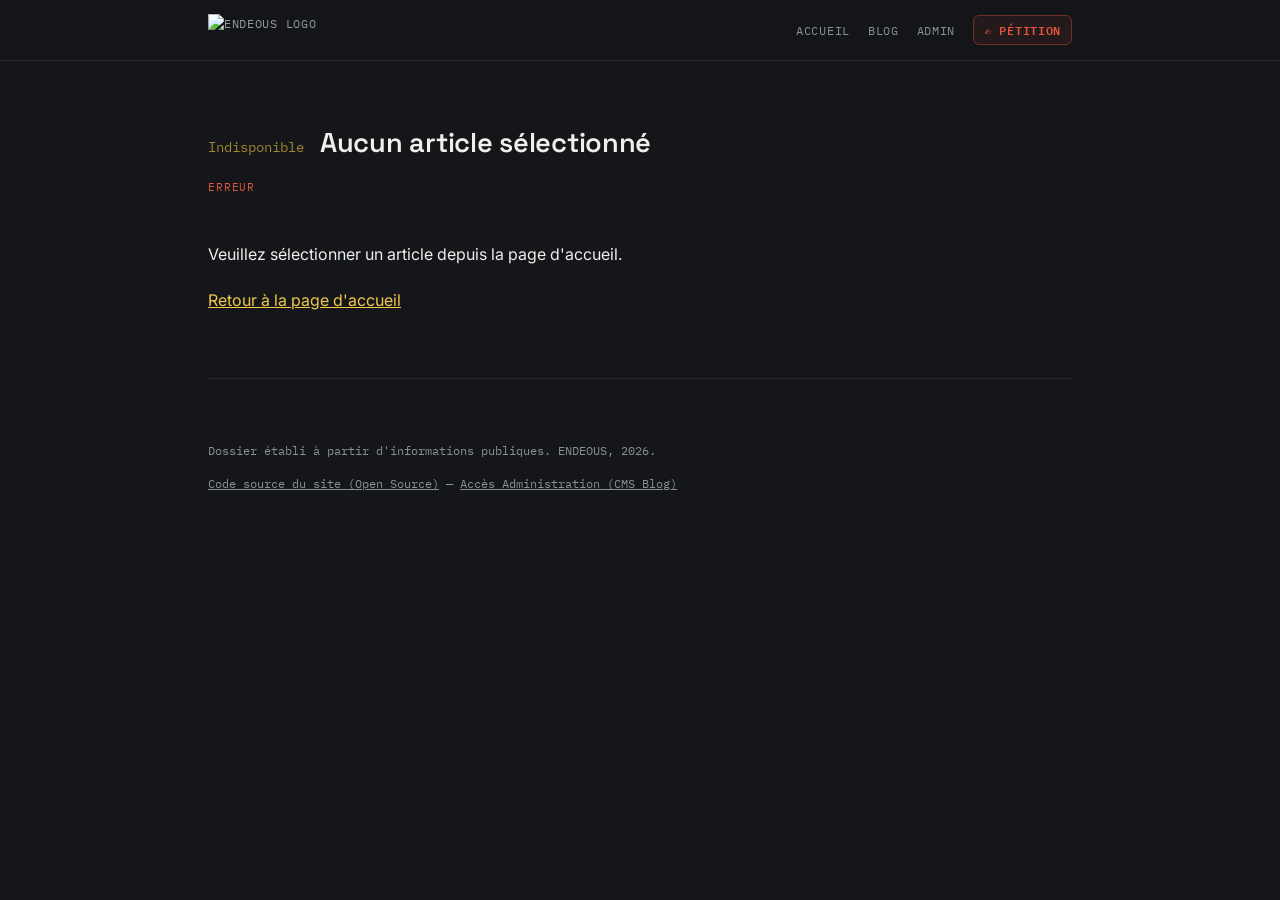
==== article.html @ 2bb1a332 "Lecteur dynamique article.html + générateur posts.json" ====
<!DOCTYPE html>
<html lang="fr">
<head>
<meta charset="UTF-8">
<meta name="viewport" content="width=device-width, initial-scale=1">
<title>Article — ENDEOUS</title>
<link rel="stylesheet" href="style.css">
<!-- Widget Netlify Identity pour les connexions admin -->
<script src="https://identity.netlify.com/v1/netlify-identity-widget.js"></script>
<!-- Parseur Markdown léger -->
<script src="https://cdn.jsdelivr.net/npm/marked/marked.min.js"></script>
</head>
<body>

<div class="rail" id="rail"></div>

<!-- ══ NAV COMMUNE ══ -->
<nav class="topnav" aria-label="Navigation principale">
  <div class="inner">
    <span class="nav-mark">
      <img src="logo.png" alt="ENDEOUS Logo" style="height:32px; width:auto;">
    </span>

    <ul class="nav-links" role="list">
      <li><a href="index.html">Accueil</a></li>
      <li><a href="index.html#blog-section">Blog</a></li>
      <li><a href="/admin/">Admin</a></li>
      <li><a href="https://www.change.org/p/stoppons-plateforme-jaune" target="_blank" rel="noopener" class="nav-btn-petition">✍ Pétition</a></li>
    </ul>

    <button class="nav-burger" id="burger" aria-label="Menu" aria-expanded="false" aria-controls="drawer">
      <span></span><span></span><span></span>
    </button>
  </div>

  <nav class="nav-drawer" id="drawer" aria-label="Menu mobile">
    <a href="index.html" class="drawer-link">Accueil</a>
    <a href="index.html#blog-section" class="drawer-link">Blog</a>
    <a href="/admin/" class="drawer-link">Admin</a>
    <a href="https://www.change.org/p/stoppons-plateforme-jaune" target="_blank" rel="noopener" class="drawer-link drawer-btn-petition">✍ Pétition Change.org</a>
  </nav>
</nav>

<!-- ══ CONTENU DE L'ARTICLE ══ -->
<div class="wrap">

  <section class="piece" style="border-top:none; padding-top:60px;">
    <div class="piece-head">
      <span class="piece-num" id="post-date">Chargement...</span>
      <h2 id="post-title">Chargement de l'article...</h2>
    </div>
    <span class="tag" id="post-tag">En attente</span>
    
    <!-- Conteneur d'affichage du texte de l'article -->
    <div class="body-text" id="post-content" style="margin-top:24px;">
      <p>Veuillez patienter pendant le chargement du contenu...</p>
    </div>
  </section>

  <!-- FOOTER -->
  <footer>
    <p>Dossier établi à partir d'informations publiques. ENDEOUS, 2026.</p>
    <p><a href="https://github.com/lignerouge/Antiplateformejaune" target="_blank" rel="noopener">Code source du site (Open Source)</a> — <a href="/admin/">Accès Administration (CMS Blog)</a></p>
  </footer>

</div>

<script>
  /* ── Lecture et rendu de l'article Markdown ── */
  const urlParams = new URLSearchParams(window.location.search);
  const postName = urlParams.get('post');

  if (postName) {
    // Nettoyer le nom du post pour éviter l'injection de chemin
    const cleanPostName = postName.replace(/[^a-zA-Z0-9-_]/g, '');

    fetch(`_posts/${cleanPostName}.md`)
      .then(response => {
        if (!response.ok) throw new Error("Article non trouvé.");
        return response.text();
      })
      .then(text => {
        // Séparer les métadonnées (YAML Front Matter) du contenu Markdown
        const match = text.match(/^---\r?\n([\s\S]*?)\r?\n---\r?\n([\s\S]*)$/);
        
        let body = text;
        let meta = { title: "Article", tag: "Général", date: "" };

        if (match) {
          const yaml = match[1];
          body = match[2];

          // Parseur YAML très basique pour les chaînes clés-valeurs simples
          yaml.split('\n').forEach(line => {
            const parts = line.split(':');
            if (parts.length >= 2) {
              const key = parts[0].trim();
              const val = parts.slice(1).join(':').trim().replace(/^["']|["']$/g, '');
              meta[key] = val;
            }
          });
        }

        // Formater la date si disponible
        let formattedDate = "Blog";
        if (meta.date) {
          try {
            const dateObj = new Date(meta.date);
            formattedDate = dateObj.toLocaleDateString('fr-FR', { day: 'numeric', month: 'long', year: 'numeric' });
          } catch(e) {}
        }

        // Mettre à jour les éléments de la page
        document.title = `${meta.title} — ENDEOUS`;
        document.getElementById('post-title').textContent = meta.title;
        document.getElementById('post-tag').textContent = meta.tag;
        document.getElementById('post-date').textContent = formattedDate;
        
        // Rendre le markdown en HTML propre
        document.getElementById('post-content').innerHTML = marked.parse(body);
      })
      .catch(err => {
        document.title = "Erreur — ENDEOUS";
        document.getElementById('post-title').textContent = "Erreur de chargement";
        document.getElementById('post-tag').textContent = "Erreur";
        document.getElementById('post-date').textContent = "Indisponible";
        document.getElementById('post-content').innerHTML = `
          <p>${err.message}</p>
          <p style="margin-top:20px;"><a href="index.html">Retour à la page d'accueil</a></p>
        `;
      });
  } else {
    document.title = "Aucun article — ENDEOUS";
    document.getElementById('post-title').textContent = "Aucun article sélectionné";
    document.getElementById('post-tag').textContent = "Erreur";
    document.getElementById('post-date').textContent = "Indisponible";
    document.getElementById('post-content').innerHTML = `
      <p>Veuillez sélectionner un article depuis la page d'accueil.</p>
      <p style="margin-top:20px;"><a href="index.html">Retour à la page d'accueil</a></p>
    `;
  }

  /* ── progress rail ── */
  const rail = document.getElementById('rail');
  window.addEventListener('scroll', () => {
    const h = document.documentElement;
    const pct = h.scrollTop / (h.scrollHeight - h.clientHeight) * 100;
    if (rail) rail.style.width = pct + '%';
  }, { passive:true });

  /* ── hamburger ── */
  const burger = document.getElementById('burger');
  const drawer = document.getElementById('drawer');
  if (burger && drawer) {
    burger.addEventListener('click', () => {
      const open = drawer.classList.toggle('open');
      burger.classList.toggle('open', open);
      burger.setAttribute('aria-expanded', open);
    });
    drawer.querySelectorAll('.drawer-link').forEach(link => {
      link.addEventListener('click', () => {
        drawer.classList.remove('open');
        burger.classList.remove('open');
        burger.setAttribute('aria-expanded', 'false');
      });
    });
  }
</script>
</body>
</html>
---- style.css ----
@import url('https://fonts.googleapis.com/css2?family=Space+Grotesk:wght@500;600;700&family=Inter:wght@400;500;600&family=IBM+Plex+Mono:wght@400;500;600&display=swap');

/* ── Design tokens ── */
:root {
  --bg: #14161a;
  --card: #1f2329;
  --ink: #eef0ec;
  --muted: #8b8f97;
  --warn: #f2c94c;
  --warn-dim: #a3862f;
  --danger: #e2543d;
  --hair: rgba(238, 240, 236, 0.09);
  --radius: 14px;
  --wrap: 920px;
  --gutter: clamp(16px, 5vw, 28px);
  --brand: #9B3A2F;   /* rouge-brun ENDEOUS */
  --nav-h: 52px;
}

/* ── Reset ── */
*, *::before, *::after { box-sizing: border-box; margin: 0; padding: 0; }
html { scroll-behavior: smooth; }
body {
  background: var(--bg);
  color: var(--ink);
  font-family: 'Inter', system-ui, sans-serif;
  line-height: 1.65;
  -webkit-font-smoothing: antialiased;
  overflow-x: hidden;
}
img { display: block; max-width: 100%; height: auto; }
a { color: var(--warn); }
::selection { background: var(--warn); color: #14161a; }

/* ── Layout ── */
.wrap {
  max-width: var(--wrap);
  margin-inline: auto;
  padding-inline: var(--gutter);
}

/* ── Progress rail ── */
.rail {
  position: fixed; top: 0; left: 0; height: 3px; width: 0%;
  background: linear-gradient(90deg, var(--warn), var(--danger));
  z-index: 100; transition: width 0.1s linear;
}

/* ══════════════════════════════════
   NAV
══════════════════════════════════ */
nav.topnav {
  position: sticky; top: 0; z-index: 40;
  background: rgba(20, 22, 26, 0.90);
  backdrop-filter: blur(12px);
  border-bottom: 1px solid var(--hair);
}
nav.topnav .inner {
  max-width: var(--wrap);
  margin-inline: auto;
  padding: 14px var(--gutter);
  display: flex;
  align-items: center;
  justify-content: space-between;
  gap: 12px;
  font-family: 'IBM Plex Mono', monospace;
  font-size: 0.72rem;
  letter-spacing: 0.06em;
  text-transform: uppercase;
  color: var(--muted);
}
.nav-mark { display: flex; align-items: center; flex-shrink: 0; }
.nav-mark img {
  height: 32px;
  width: auto;
  display: block;
  filter: brightness(1.05) contrast(1.1);
}

/* desktop links */
.nav-links {
  display: flex; gap: 18px; list-style: none;
  flex-wrap: wrap; justify-content: flex-end;
}
.nav-links a { color: var(--muted); text-decoration: none; white-space: nowrap; }
.nav-links a:hover { color: var(--ink); }

/* hamburger button — hidden on desktop */
.nav-burger {
  display: none;
  flex-direction: column;
  justify-content: center;
  gap: 5px;
  background: none; border: none; cursor: pointer;
  padding: 4px;
}
.nav-burger span {
  display: block; width: 22px; height: 2px;
  background: var(--muted);
  border-radius: 2px;
  transition: transform .25s, opacity .25s;
}

/* mobile drawer */
.nav-drawer {
  display: none;
  flex-direction: column;
  gap: 0;
  background: rgba(20, 22, 26, 0.97);
  border-top: 1px solid var(--hair);
}
.nav-drawer a {
  display: block;
  padding: 14px var(--gutter);
  font-family: 'IBM Plex Mono', monospace;
  font-size: 0.78rem;
  letter-spacing: 0.1em;
  text-transform: uppercase;
  color: var(--muted);
  text-decoration: none;
  border-bottom: 1px solid var(--hair);
}
.nav-drawer a:hover { color: var(--ink); background: var(--hair); }

/* open state */
.nav-drawer.open { display: flex; }
.nav-burger.open span:nth-child(1) { transform: translateY(7px) rotate(45deg); }
.nav-burger.open span:nth-child(2) { opacity: 0; }
.nav-burger.open span:nth-child(3) { transform: translateY(-7px) rotate(-45deg); }

@media (max-width: 640px) {
  .nav-links  { display: none; }
  .nav-burger { display: flex; }
}

/* ══════════════════════════════════
   HERO — tient en 1 écran
══════════════════════════════════ */
header.hero {
  min-height: calc(100dvh - var(--nav-h));
  display: grid;
  grid-template-columns: 1fr 1fr;
  align-items: center;
  gap: clamp(24px, 4vw, 56px);
  padding: clamp(24px, 4vw, 48px) 0;
  position: relative;
  overflow: hidden;
}
header.hero::after {
  content: "";
  position: absolute; inset: auto 0 0 0;
  height: clamp(6px, 1vw, 10px);
  background: repeating-linear-gradient(135deg, var(--warn) 0 18px, #14161a 18px 36px);
  opacity: .9;
}

/* image col */
.hero-img {
  width: 100%;
  max-width: 440px;
  margin-inline: auto;
  border-radius: 16px;
  animation: heroGlow 3s ease-in-out infinite alternate;
}
@keyframes heroGlow {
  from { box-shadow: 0 0 40px rgba(242, 201, 76, .15), 0 0 20px rgba(226, 84, 61, .12); }
  to   { box-shadow: 0 0 90px rgba(242, 201, 76, .35), 0 0 50px rgba(226, 84, 61, .30); }
}

/* text col */
.hero-text {
  display: flex;
  flex-direction: column;
  justify-content: center;
  gap: clamp(12px, 2vw, 20px);
}

h1 {
  font-family: 'Space Grotesk', sans-serif;
  font-size: clamp(1.6rem, 3.8vw, 3.2rem);
  font-weight: 700;
  line-height: 1.05;
  letter-spacing: -0.02em;
  margin: 0;
}
h1 em { font-style: normal; color: var(--warn); }

.lede {
  font-size: clamp(0.88rem, 1.6vw, 1rem);
  color: #c7cad0;
  max-width: 52ch;
  margin: 0;
  line-height: 1.6;
}

.stat-strip { display: flex; flex-wrap: wrap; gap: 8px; margin: 0; }
.stat-strip span {
  font-family: 'IBM Plex Mono', monospace;
  font-size: clamp(0.6rem, 1.2vw, 0.7rem);
  border: 1px solid var(--hair);
  border-radius: 100px;
  padding: 5px 12px;
  color: var(--muted);
}
.stat-strip strong { color: var(--ink); font-weight: 600; }

/* ── mobile: stack ── */
@media (max-width: 680px) {
  header.hero {
    grid-template-columns: 1fr;
    min-height: calc(100dvh - var(--nav-h));
    padding: clamp(20px, 5vw, 36px) 0;
    gap: clamp(16px, 4vw, 28px);
  }
  .hero-img { max-width: min(300px, 86%); }
  h1 { font-size: clamp(1.5rem, 7vw, 2.4rem); }
  .lede { font-size: clamp(0.85rem, 3.5vw, 1rem); }
}

/* ══════════════════════════════════
   SECTIONS & PIECES
══════════════════════════════════ */
section.piece {
  padding: clamp(36px, 7vw, 64px) 0;
  border-top: 1px solid var(--hair);
}

.piece-head {
  display: flex;
  align-items: baseline;
  gap: clamp(8px, 2vw, 16px);
  margin-bottom: 6px;
  flex-wrap: wrap;
}
.piece-num {
  font-family: 'IBM Plex Mono', monospace;
  color: var(--warn-dim);
  font-size: clamp(0.8rem, 2vw, 0.9rem);
  flex-shrink: 0;
}
.piece-head h2 {
  font-family: 'Space Grotesk', sans-serif;
  font-size: clamp(1.25rem, 3.5vw, 1.7rem);
  font-weight: 600;
  letter-spacing: -0.01em;
}

.tag {
  display: inline-block;
  font-family: 'IBM Plex Mono', monospace;
  font-size: 0.68rem;
  letter-spacing: 0.08em;
  text-transform: uppercase;
  color: var(--danger);
  margin: 0 0 20px;
}

.piece p.body-text {
  max-width: 66ch;
  color: #d3d5da;
  font-size: clamp(0.9rem, 2vw, 1rem);
}

/* ══════════════════════════════════
   FAULT CARD
══════════════════════════════════ */
.fault-card {
  position: relative;
  margin: clamp(20px, 4vw, 30px) 0 12px;
  border-radius: var(--radius);
  overflow: hidden;
  background: var(--card);
  display: grid;
  grid-template-columns: 1fr 1fr;
  min-height: 180px;
}
.fault-side {
  padding: clamp(16px, 3.5vw, 26px) clamp(16px, 3.5vw, 28px);
  position: relative; z-index: 1;
}
.fault-side.dit  { background: #232830; }
.fault-side.fait { background: linear-gradient(155deg, #2a1c18, #201a17); }

.fault-label {
  font-family: 'IBM Plex Mono', monospace;
  font-size: 0.68rem;
  letter-spacing: 0.1em;
  text-transform: uppercase;
  margin-bottom: 12px;
  display: flex; align-items: center; gap: 8px;
}
.fault-side.dit  .fault-label { color: var(--muted); }
.fault-side.fait .fault-label { color: var(--danger); }

.fault-side p {
  font-size: clamp(0.85rem, 2vw, 0.95rem);
  color: #e4e5e2;
}
.fault-side cite {
  display: block;
  margin-top: 12px;
  font-style: normal;
  font-family: 'IBM Plex Mono', monospace;
  font-size: 0.7rem;
  color: var(--muted);
}

/* crack SVG */
.crack {
  position: absolute; inset: 0; z-index: 2;
  pointer-events: none; width: 100%; height: 100%;
}
.crack path {
  stroke: var(--bg); stroke-width: 5; fill: none;
  stroke-dasharray: 1200; stroke-dashoffset: 1200;
  animation: draw 1.4s ease forwards;
  animation-timeline: view();
  animation-range: entry 0% cover 30%;
}
@supports not (animation-timeline: view()) {
  .crack path { stroke-dashoffset: 0; }
}

/* Stack on small screens */
@media (max-width: 600px) {
  .fault-card { grid-template-columns: 1fr; }
  .crack { display: none; }
  .fault-side.dit  { border-bottom: 2px solid var(--hair); }
}

/* ── Verdict ── */
.verdict-line {
  margin-top: clamp(14px, 3vw, 22px);
  padding-left: 16px;
  border-left: 2px solid var(--warn);
  font-size: clamp(0.88rem, 2vw, 0.95rem);
  color: var(--ink);
  max-width: 64ch;
}
.verdict-line strong { color: var(--warn); }

/* ══════════════════════════════════
   FOOTER
══════════════════════════════════ */
footer {
  padding: clamp(40px, 8vw, 60px) 0 clamp(50px, 10vw, 90px);
  border-top: 1px solid var(--hair);
  font-family: 'IBM Plex Mono', monospace;
  font-size: clamp(0.68rem, 1.6vw, 0.78rem);
  color: var(--muted);
  line-height: 1.9;
}
footer p { margin-bottom: 0.8em; max-width: 72ch; }
footer a { color: var(--muted); text-decoration: underline; }

/* ── Petition Callout ── */
.petition-callout {
  margin: 40px 0;
}
.petition-card {
  background: linear-gradient(135deg, #2a1c18, #1f2329);
  border: 1px solid rgba(226, 84, 61, 0.25);
  border-radius: var(--radius);
  display: grid;
  grid-template-columns: 1.25fr 0.75fr;
  gap: clamp(16px, 3vw, 32px);
  padding: clamp(20px, 4vw, 32px);
  align-items: center;
  overflow: hidden;
}
.petition-tag {
  display: inline-block;
  font-family: 'IBM Plex Mono', monospace;
  font-size: 0.68rem;
  color: var(--danger);
  background: rgba(226, 84, 61, 0.1);
  border: 1px solid rgba(226, 84, 61, 0.3);
  padding: 4px 10px;
  border-radius: 100px;
  text-transform: uppercase;
  letter-spacing: 0.08em;
  margin-bottom: 12px;
}
.petition-card h2 {
  font-family: 'Space Grotesk', sans-serif;
  font-size: clamp(1.15rem, 2.5vw, 1.6rem);
  margin-bottom: 12px;
  line-height: 1.25;
  color: var(--ink);
}
.petition-card p {
  font-size: clamp(0.85rem, 1.8vw, 0.95rem);
  color: #c7cad0;
  margin-bottom: 20px;
}
.btn-petition {
  display: inline-block;
  background: var(--danger);
  color: #fff;
  text-decoration: none;
  font-family: 'Space Grotesk', sans-serif;
  font-weight: 600;
  font-size: clamp(0.85rem, 1.8vw, 0.95rem);
  padding: 12px 24px;
  border-radius: 8px;
  transition: background 0.2s ease, transform 0.1s ease;
  box-shadow: 0 4px 15px rgba(226, 84, 61, 0.3);
  text-align: center;
}
.btn-petition:hover {
  background: #f0624d;
  transform: translateY(-2px);
  color: #fff;
}
.petition-preview-img img {
  width: 100%;
  border-radius: 8px;
  box-shadow: 0 4px 20px rgba(0,0,0,0.5);
  border: 1px solid var(--hair);
}

.nav-links a.nav-btn-petition {
  color: var(--danger);
  font-weight: 600;
  border: 1px solid rgba(226, 84, 61, 0.4);
  padding: 4px 10px;
  border-radius: 6px;
  background: rgba(226, 84, 61, 0.08);
  transition: all 0.2s ease;
}
.nav-links a.nav-btn-petition:hover {
  color: #fff;
  background: var(--danger);
  border-color: var(--danger);
}

.nav-drawer a.drawer-btn-petition {
  color: var(--danger);
  font-weight: 600;
  background: rgba(226, 84, 61, 0.08);
}

@media (max-width: 680px) {
  .petition-card {
    grid-template-columns: 1fr;
  }
  .petition-preview-img {
    order: -1;
  }
}

/* ── Blog Grid & Cards ── */
.blog-grid {
  display: grid;
  grid-template-columns: repeat(auto-fill, minmax(280px, 1fr));
  gap: 20px;
  margin-top: 30px;
}
.blog-card {
  background: var(--card);
  border: 1px solid var(--hair);
  border-radius: var(--radius);
  padding: 24px;
  display: flex;
  flex-direction: column;
  gap: 12px;
  transition: transform 0.2s ease, border-color 0.2s ease;
}
.blog-card:hover {
  transform: translateY(-2px);
  border-color: rgba(242, 201, 76, 0.3);
}
.blog-card-meta {
  font-family: 'IBM Plex Mono', monospace;
  font-size: 0.72rem;
  color: var(--muted);
}
.blog-card-tag {
  color: var(--warn);
  font-weight: 600;
}
.blog-card h3 {
  font-family: 'Space Grotesk', sans-serif;
  font-size: 1.2rem;
  line-height: 1.3;
  margin: 0;
}
.blog-card h3 a {
  color: var(--ink);
  text-decoration: none;
}
.blog-card h3 a:hover {
  color: var(--warn);
}
.blog-card p {
  font-size: 0.9rem;
  color: #c7cad0;
  line-height: 1.5;
  margin: 0;
}
.blog-read-more {
  font-family: 'IBM Plex Mono', monospace;
  font-size: 0.78rem;
  color: var(--warn);
  text-decoration: none;
  font-weight: 600;
  margin-top: auto;
  align-self: flex-start;
}
.blog-read-more:hover {
  text-decoration: underline;
}

/* ── Reduced motion ── */
@media (prefers-reduced-motion: reduce) {
  html { scroll-behavior: auto; }
  .crack path { animation: none; stroke-dashoffset: 0; }
  .hero-img   { animation: none; }
}
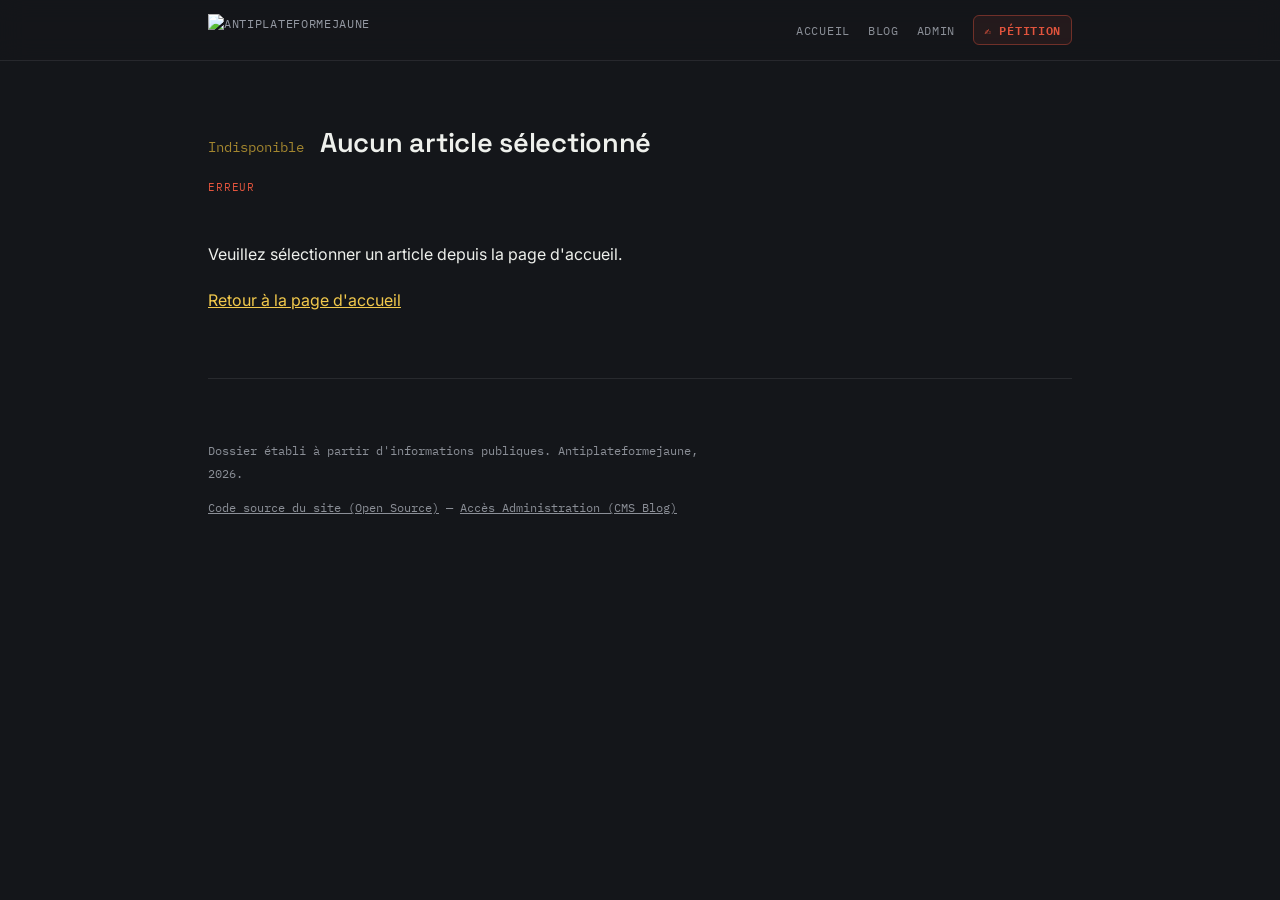
==== commit 0fae2cfa: "Remplace ENDEOUS par Antiplateformejaune dans article.html" ====
--- a/article.html
+++ b/article.html
@@ -3,7 +3,7 @@
 <head>
 <meta charset="UTF-8">
 <meta name="viewport" content="width=device-width, initial-scale=1">
-<title>Article — ENDEOUS</title>
+<title>Article — Antiplateformejaune</title>
 <link rel="stylesheet" href="style.css">
 <!-- Widget Netlify Identity pour les connexions admin -->
 <script src="https://identity.netlify.com/v1/netlify-identity-widget.js"></script>
@@ -18,7 +18,7 @@
 <nav class="topnav" aria-label="Navigation principale">
   <div class="inner">
     <span class="nav-mark">
-      <img src="logo.png" alt="ENDEOUS Logo" style="height:32px; width:auto;">
+      <img src="logo.png" alt="Antiplateformejaune" style="height:32px; width:auto;">
     </span>
 
     <ul class="nav-links" role="list">
@@ -51,6 +51,9 @@
     </div>
     <span class="tag" id="post-tag">En attente</span>
     
+    <!-- Photo de couverture (affichée uniquement si définie dans le CMS) -->
+    <img id="post-cover" src="" alt="" style="display:none; width:100%; max-height:420px; object-fit:cover; border-radius:var(--radius); margin:24px 0;">
+
     <!-- Conteneur d'affichage du texte de l'article -->
     <div class="body-text" id="post-content" style="margin-top:24px;">
       <p>Veuillez patienter pendant le chargement du contenu...</p>
@@ -59,7 +62,7 @@
 
   <!-- FOOTER -->
   <footer>
-    <p>Dossier établi à partir d'informations publiques. ENDEOUS, 2026.</p>
+    <p>Dossier établi à partir d'informations publiques. Antiplateformejaune, 2026.</p>
     <p><a href="https://github.com/lignerouge/Antiplateformejaune" target="_blank" rel="noopener">Code source du site (Open Source)</a> — <a href="/admin/">Accès Administration (CMS Blog)</a></p>
   </footer>
 
@@ -111,16 +114,24 @@
         }
 
         // Mettre à jour les éléments de la page
-        document.title = `${meta.title} — ENDEOUS`;
+        document.title = `${meta.title} — Antiplateformejaune`;
         document.getElementById('post-title').textContent = meta.title;
         document.getElementById('post-tag').textContent = meta.tag;
         document.getElementById('post-date').textContent = formattedDate;
+
+        // Afficher la photo de couverture si définie
+        if (meta.image) {
+          const cover = document.getElementById('post-cover');
+          cover.src = meta.image;
+          cover.alt = meta.title;
+          cover.style.display = 'block';
+        }
         
         // Rendre le markdown en HTML propre
         document.getElementById('post-content').innerHTML = marked.parse(body);
       })
       .catch(err => {
-        document.title = "Erreur — ENDEOUS";
+        document.title = "Erreur — Antiplateformejaune";
         document.getElementById('post-title').textContent = "Erreur de chargement";
         document.getElementById('post-tag').textContent = "Erreur";
         document.getElementById('post-date').textContent = "Indisponible";
@@ -130,7 +141,7 @@
         `;
       });
   } else {
-    document.title = "Aucun article — ENDEOUS";
+    document.title = "Aucun article — Antiplateformejaune";
     document.getElementById('post-title').textContent = "Aucun article sélectionné";
     document.getElementById('post-tag').textContent = "Erreur";
     document.getElementById('post-date').textContent = "Indisponible";
--- a/style.css
+++ b/style.css
@@ -81,6 +81,7 @@
 .nav-links {
   display: flex; gap: 18px; list-style: none;
   flex-wrap: wrap; justify-content: flex-end;
+  align-items: center;
 }
 .nav-links a { color: var(--muted); text-decoration: none; white-space: nowrap; }
 .nav-links a:hover { color: var(--ink); }
@@ -427,6 +428,8 @@
   border-radius: 6px;
   background: rgba(226, 84, 61, 0.08);
   transition: all 0.2s ease;
+  align-self: center;
+  line-height: 1;
 }
 .nav-links a.nav-btn-petition:hover {
   color: #fff;
@@ -460,11 +463,25 @@
   background: var(--card);
   border: 1px solid var(--hair);
   border-radius: var(--radius);
-  padding: 24px;
+  overflow: hidden;
+  display: flex;
+  flex-direction: column;
+  gap: 0;
+  transition: transform 0.2s ease, border-color 0.2s ease;
+}
+.blog-card-thumb {
+  width: 100%;
+  height: 180px;
+  object-fit: cover;
+  display: block;
+  border-bottom: 1px solid var(--hair);
+}
+.blog-card-body {
+  padding: 20px;
   display: flex;
   flex-direction: column;
   gap: 12px;
-  transition: transform 0.2s ease, border-color 0.2s ease;
+  flex: 1;
 }
 .blog-card:hover {
   transform: translateY(-2px);
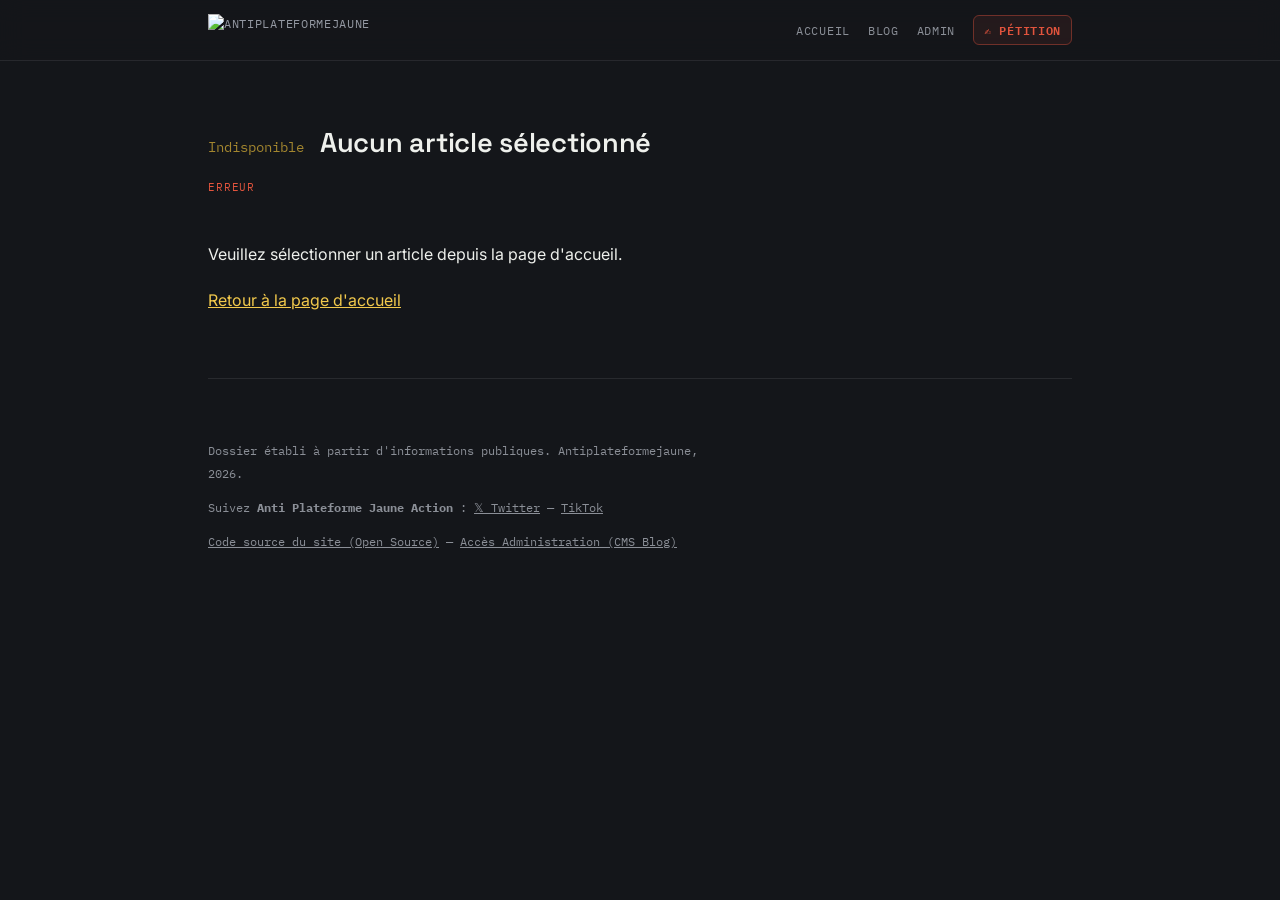
==== commit 50f69c1e: "Ajout réseaux sociaux X et TikTok dans le footer" ====
--- a/article.html
+++ b/article.html
@@ -63,6 +63,11 @@
   <!-- FOOTER -->
   <footer>
     <p>Dossier établi à partir d'informations publiques. Antiplateformejaune, 2026.</p>
+    <p>
+      Suivez <strong>Anti Plateforme Jaune Action</strong> :
+      <a href="https://x.com/Franois55458342" target="_blank" rel="noopener">𝕏 Twitter</a> —
+      <a href="https://www.tiktok.com/@anti.plateforme.j" target="_blank" rel="noopener">TikTok</a>
+    </p>
     <p><a href="https://github.com/lignerouge/Antiplateformejaune" target="_blank" rel="noopener">Code source du site (Open Source)</a> — <a href="/admin/">Accès Administration (CMS Blog)</a></p>
   </footer>
 
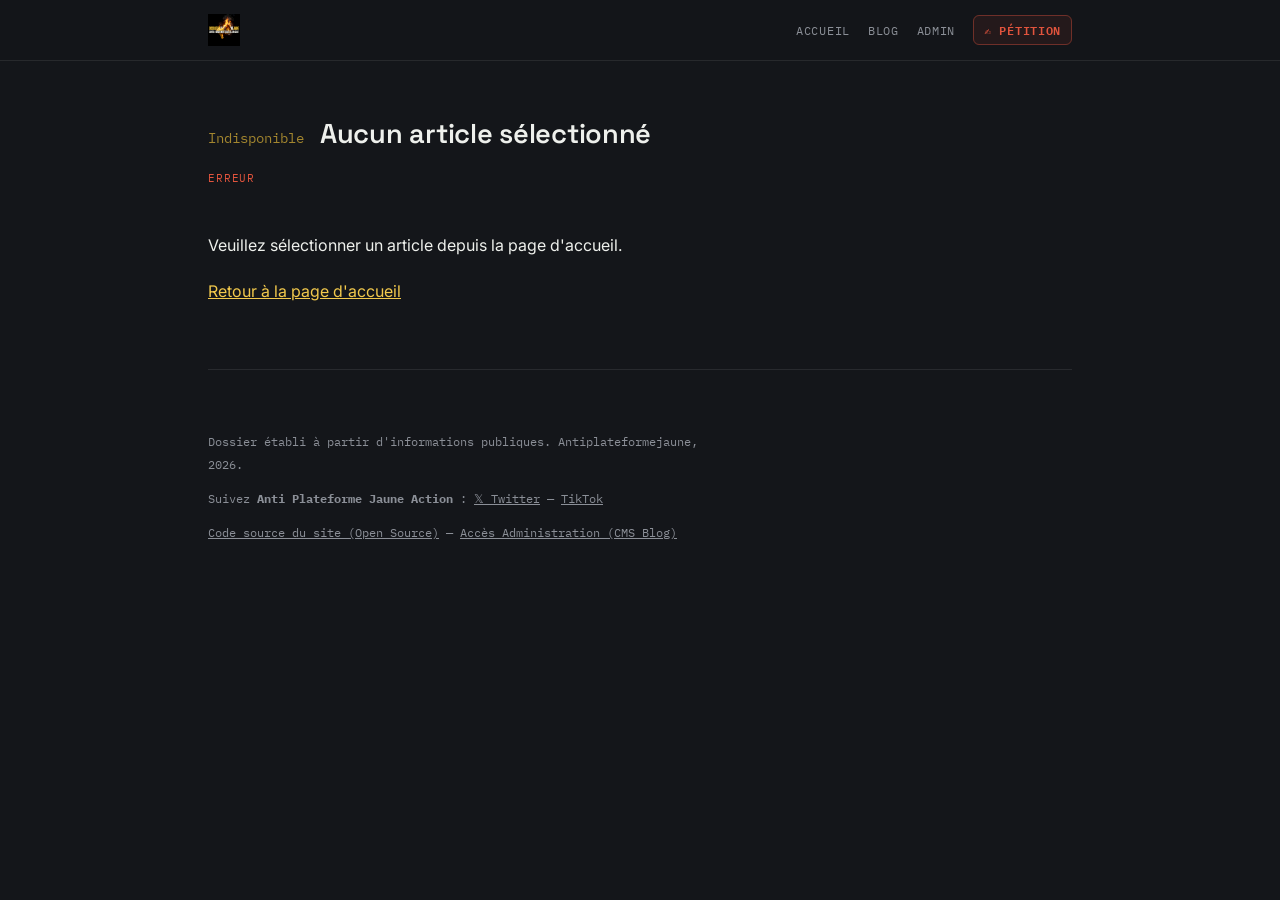
==== commit 90044e81: "PWA : manifest, favicon, icons 192/512 sur toutes les pages" ====
--- a/article.html
+++ b/article.html
@@ -5,6 +5,13 @@
 <meta name="viewport" content="width=device-width, initial-scale=1">
 <title>Article — Antiplateformejaune</title>
 <link rel="stylesheet" href="style.css">
+<link rel="manifest" href="/manifest.json">
+<link rel="icon" type="image/png" href="/favicon.png">
+<link rel="apple-touch-icon" href="/icon-192.png">
+<meta name="theme-color" content="#9B3A2F">
+<meta name="mobile-web-app-capable" content="yes">
+<meta name="apple-mobile-web-app-capable" content="yes">
+<meta name="apple-mobile-web-app-title" content="Antiplateformejaune">
 <!-- Widget Netlify Identity pour les connexions admin -->
 <script src="https://identity.netlify.com/v1/netlify-identity-widget.js"></script>
 <!-- Parseur Markdown léger -->
--- a/style.css
+++ b/style.css
@@ -50,11 +50,13 @@
    NAV
 ══════════════════════════════════ */
 nav.topnav {
-  position: sticky; top: 0; z-index: 40;
-  background: rgba(20, 22, 26, 0.90);
-  backdrop-filter: blur(12px);
+  position: fixed; top: 0; left: 0; right: 0; z-index: 40;
+  background: rgba(20, 22, 26, 0.92);
+  backdrop-filter: blur(14px);
+  -webkit-backdrop-filter: blur(14px);
   border-bottom: 1px solid var(--hair);
 }
+body { padding-top: var(--nav-h); }
 nav.topnav .inner {
   max-width: var(--wrap);
   margin-inline: auto;
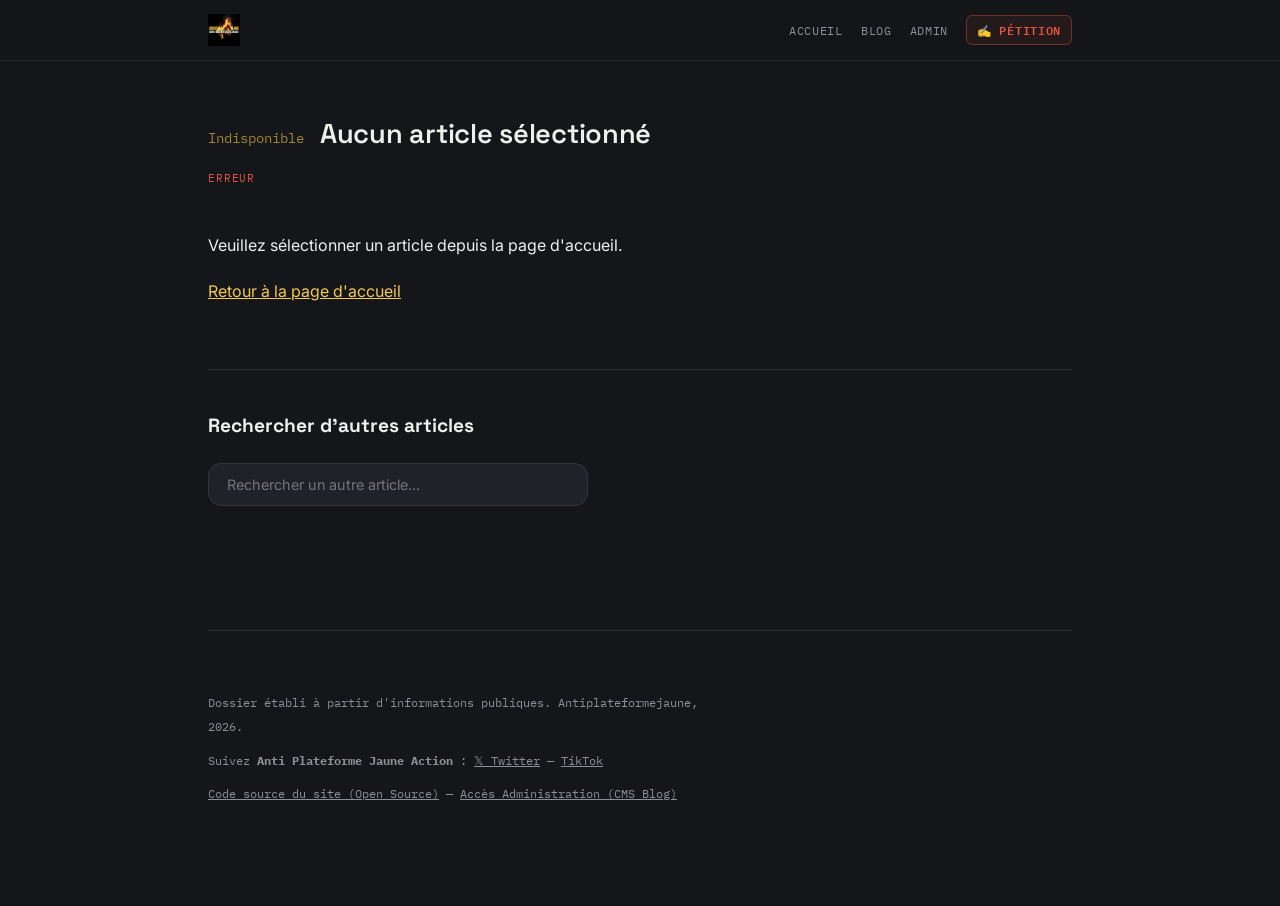
==== commit aafdcc88: "Ajout barre de recherche sur la page article.html" ====
--- a/article.html
+++ b/article.html
@@ -67,6 +67,15 @@
     </div>
   </section>
 
+  <!-- RECHERCHE D'AUTRES ARTICLES -->
+  <section class="piece" style="padding-top: 40px; border-top: 1px solid var(--hair); margin-bottom: 40px;">
+    <h3 style="font-family: 'Space Grotesk', sans-serif; font-size: 1.2rem; margin-bottom: 12px;">Rechercher d'autres articles</h3>
+    <div class="blog-search-container">
+      <input type="text" id="blog-search" placeholder="Rechercher un autre article..." class="blog-search-input">
+    </div>
+    <div class="blog-grid" id="search-results" style="margin-top: 20px;"></div>
+  </section>
+
   <!-- FOOTER -->
   <footer>
     <p>Dossier établi à partir d'informations publiques. Antiplateformejaune, 2026.</p>
@@ -117,7 +126,7 @@
         }
 
         // Formater la date si disponible
-        let formattedDate = "Blog";
+        let formattedDate = "";
         if (meta.date) {
           try {
             const dateObj = new Date(meta.date);
@@ -125,11 +134,14 @@
           } catch(e) {}
         }
 
+        const author = meta.author || 'Anti Plateforme Jaune Action';
+        const metaText = formattedDate ? `Par <strong>${author}</strong> le ${formattedDate}` : `Par <strong>${author}</strong>`;
+
         // Mettre à jour les éléments de la page
         document.title = `${meta.title} — Antiplateformejaune`;
         document.getElementById('post-title').textContent = meta.title;
         document.getElementById('post-tag').textContent = meta.tag;
-        document.getElementById('post-date').textContent = formattedDate;
+        document.getElementById('post-date').innerHTML = metaText;
 
         // Afficher la photo de couverture si définie
         if (meta.image) {
@@ -163,6 +175,61 @@
     `;
   }
 
+  /* ── Recherche dynamique d'autres articles ── */
+  let allPosts = [];
+  fetch('posts.json')
+    .then(r => r.ok ? r.json() : [])
+    .then(posts => {
+      allPosts = posts;
+    });
+
+  const searchInput = document.getElementById('blog-search');
+  const resultsContainer = document.getElementById('search-results');
+
+  if (searchInput && resultsContainer) {
+    searchInput.addEventListener('input', (e) => {
+      const query = e.target.value.toLowerCase().trim();
+      if (!query) {
+        resultsContainer.innerHTML = '';
+        return;
+      }
+      const filtered = allPosts.filter(post => {
+        return (
+          post.title.toLowerCase().includes(query) ||
+          (post.description && post.description.toLowerCase().includes(query)) ||
+          (post.tag && post.tag.toLowerCase().includes(query)) ||
+          (post.author && post.author.toLowerCase().includes(query))
+        );
+      });
+
+      if (filtered.length === 0) {
+        resultsContainer.innerHTML = `<p class="body-text" style="opacity:0.7;">Aucun article ne correspond à votre recherche.</p>`;
+        return;
+      }
+
+      resultsContainer.innerHTML = filtered.map(post => {
+        const date = post.date ? new Date(post.date).toLocaleDateString('fr-FR', {day:'numeric', month:'long', year:'numeric'}) : '';
+        const tag = post.tag || 'Article';
+        const desc = post.description || '';
+        const author = post.author || 'Anti Plateforme Jaune Action';
+        const thumb = post.image ? `<img class="blog-card-thumb" src="${post.image}" alt="${post.title}" style="height: 140px;">` : '';
+        return `
+          <article class="blog-card" style="padding: 0;">
+            ${thumb}
+            <div class="blog-card-body" style="padding: 16px; gap: 8px;">
+              <div class="blog-card-meta" style="font-size: 0.65rem;">
+                <span class="blog-card-tag">${tag}</span> — Par <strong>${author}</strong>
+              </div>
+              <h4 style="font-family: 'Space Grotesk', sans-serif; font-size: 0.95rem; margin: 0; line-height:1.3;">
+                <a href="article.html?post=${post.slug}" style="color: var(--ink); text-decoration: none;">${post.title}</a>
+              </h4>
+              <a href="article.html?post=${post.slug}" class="blog-read-more" style="font-size: 0.7rem; margin-top: 4px;">Lire l'article →</a>
+            </div>
+          </article>`;
+      }).join('');
+    });
+  }
+
   /* ── progress rail ── */
   const rail = document.getElementById('rail');
   window.addEventListener('scroll', () => {
@@ -189,5 +256,10 @@
     });
   }
 </script>
+<script>
+  if ('serviceWorker' in navigator) {
+    window.addEventListener('load', () => navigator.serviceWorker.register('/sw.js'));
+  }
+</script>
 </body>
 </html>
--- a/style.css
+++ b/style.css
@@ -456,10 +456,27 @@
 
 /* ── Blog Grid & Cards ── */
 .blog-grid {
-  display: grid;
   grid-template-columns: repeat(auto-fill, minmax(280px, 1fr));
   gap: 20px;
-  margin-top: 30px;
+  margin-top: 20px;
+}
+.blog-search-input {
+  width: 100%;
+  max-width: 380px;
+  padding: 12px 18px;
+  background: var(--card);
+  border: 1px solid var(--hair);
+  border-radius: var(--radius);
+  color: var(--ink);
+  font-family: inherit;
+  font-size: 0.9rem;
+  outline: none;
+  transition: border-color 0.2s ease, box-shadow 0.2s ease;
+  margin-top: 10px;
+}
+.blog-search-input:focus {
+  border-color: var(--brand);
+  box-shadow: 0 0 0 2px rgba(155, 58, 47, 0.3);
 }
 .blog-card {
   background: var(--card);
